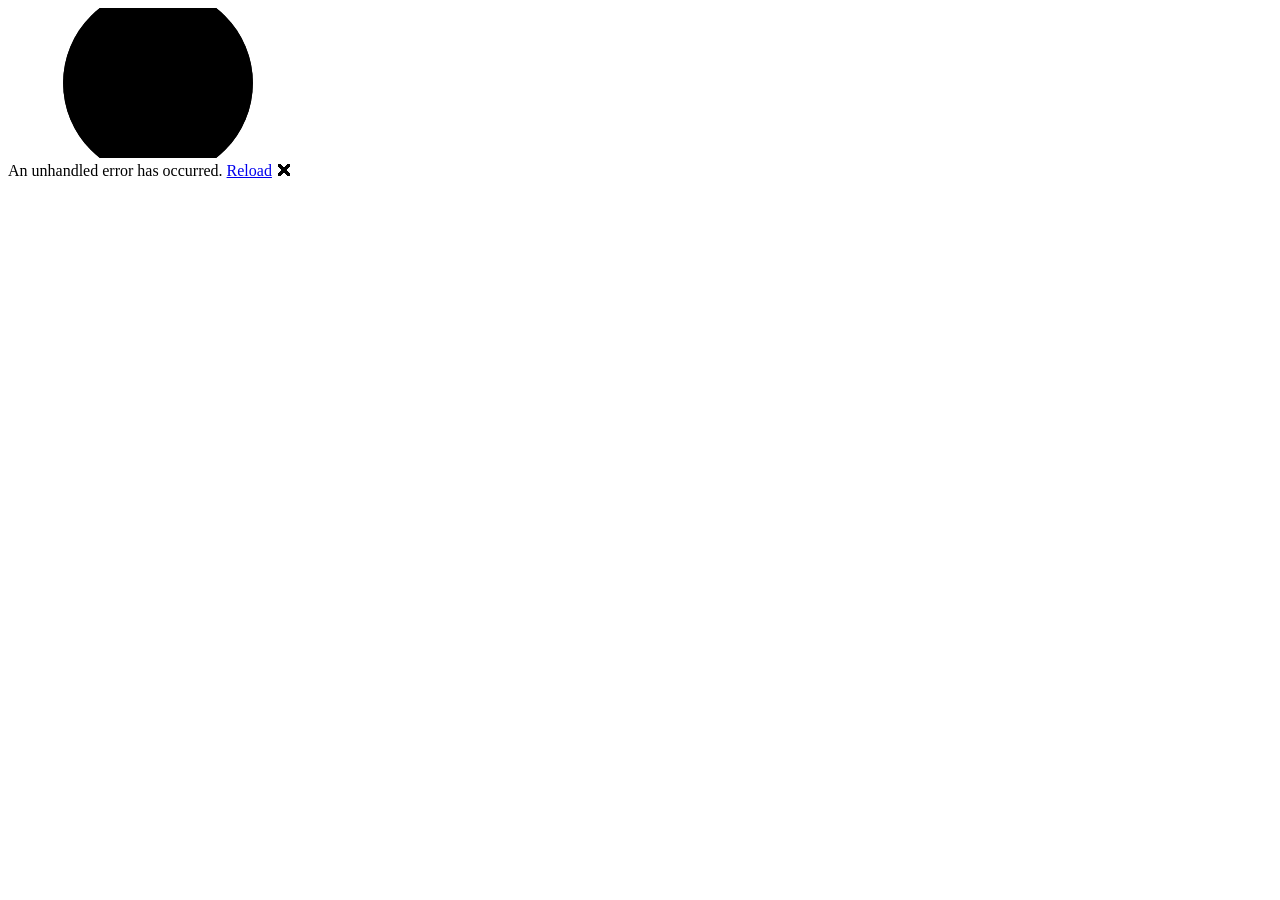
==== IBUY.Cliente/wwwroot/index.html @ ff8a34d1 "initial commit" ====
<!DOCTYPE html>
<html lang="en">

<head>
    <meta charset="utf-8" />
    <meta name="viewport" content="width=device-width, initial-scale=1.0" />
    <title>IBUY.Cliente</title>
    <base href="/" />
    <link rel="preload" id="webassembly" />
    <link rel="stylesheet" href="lib/bootstrap/dist/css/bootstrap.min.css" />
    <link rel="stylesheet" href="css/app.css" />
    <link rel="icon" type="image/png" href="favicon.png" />
    <link href="IBUY.Cliente.styles.css" rel="stylesheet" />
    <script type="importmap"></script>
</head>

<body>
    <div id="app">
        <svg class="loading-progress">
            <circle r="40%" cx="50%" cy="50%" />
            <circle r="40%" cx="50%" cy="50%" />
        </svg>
        <div class="loading-progress-text"></div>
    </div>

    <div id="blazor-error-ui">
        An unhandled error has occurred.
        <a href="." class="reload">Reload</a>
        <span class="dismiss">🗙</span>
    </div>
    <script src="_framework/blazor.webassembly#[.{fingerprint}].js"></script>
</body>

</html>
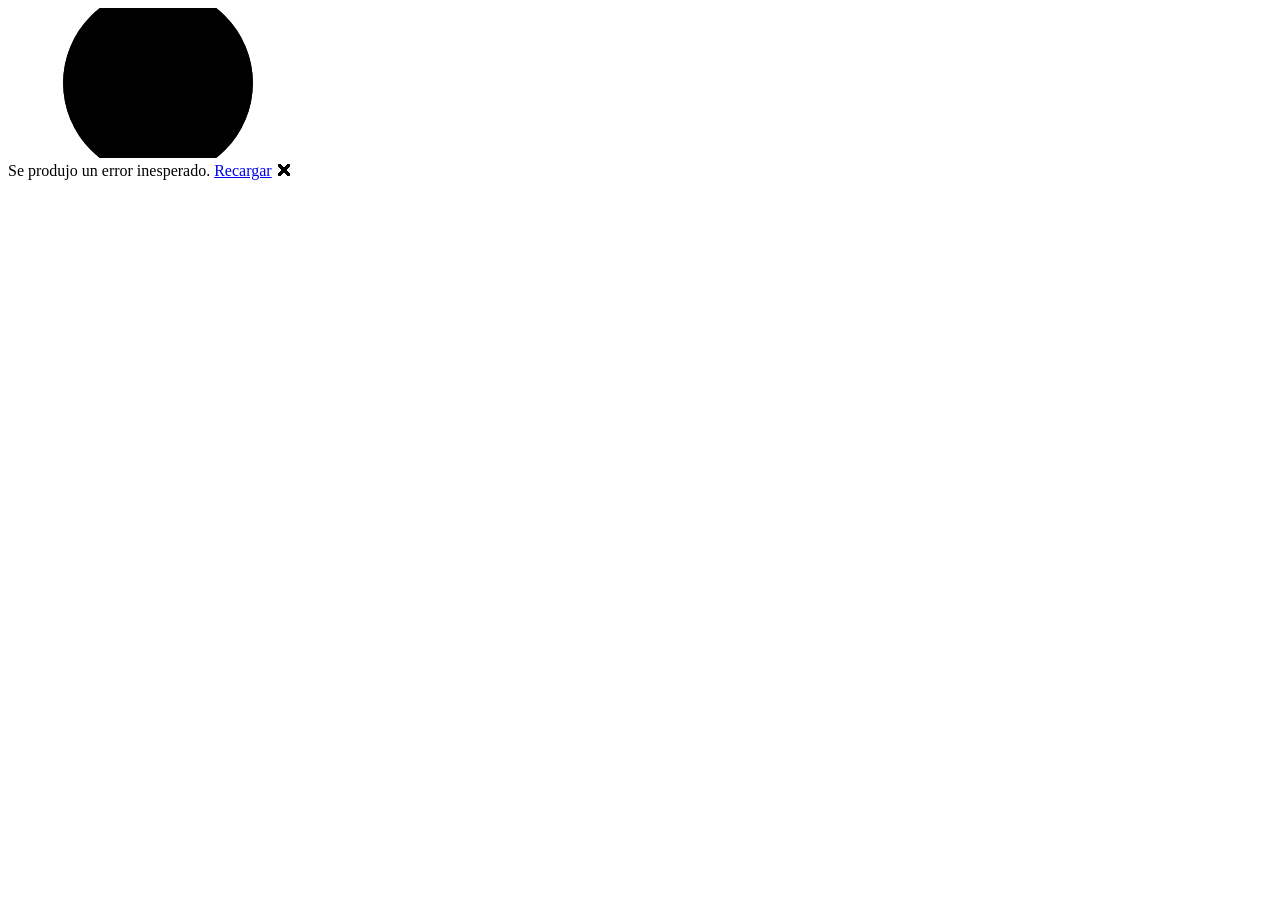
==== commit 2513005f: "crear layout y rutas" ====
--- a/IBUY.Cliente/wwwroot/index.html
+++ b/IBUY.Cliente/wwwroot/index.html
@@ -1,16 +1,15 @@
 <!DOCTYPE html>
-<html lang="en">
+<html lang="es">
 
 <head>
     <meta charset="utf-8" />
     <meta name="viewport" content="width=device-width, initial-scale=1.0" />
-    <title>IBUY.Cliente</title>
+    <title>IBUY</title>
     <base href="/" />
     <link rel="preload" id="webassembly" />
     <link rel="stylesheet" href="lib/bootstrap/dist/css/bootstrap.min.css" />
     <link rel="stylesheet" href="css/app.css" />
     <link rel="icon" type="image/png" href="favicon.png" />
-    <link href="IBUY.Cliente.styles.css" rel="stylesheet" />
     <script type="importmap"></script>
 </head>
 
@@ -24,8 +23,8 @@
     </div>
 
     <div id="blazor-error-ui">
-        An unhandled error has occurred.
-        <a href="." class="reload">Reload</a>
+        Se produjo un error inesperado.
+        <a href="." class="reload">Recargar</a>
         <span class="dismiss">🗙</span>
     </div>
     <script src="_framework/blazor.webassembly#[.{fingerprint}].js"></script>
--- a/IBUY.Cliente/wwwroot/css/app.css
+++ b/IBUY.Cliente/wwwroot/css/app.css
@@ -0,0 +1,532 @@
+/* ==========================================================================
+   IBUY - estilos base del layout
+   ========================================================================== */
+
+:root {
+    --ibuy-navy: #0f1c33;
+    --ibuy-navy-claro: #1b2b49;
+    --ibuy-azul: #2563eb;
+    --ibuy-azul-suave: #dbeafe;
+    --ibuy-fondo: #f1f5f9;
+    --ibuy-superficie: #ffffff;
+    --ibuy-borde: #e2e8f0;
+    --ibuy-texto: #0f172a;
+    --ibuy-texto-suave: #64748b;
+    --ibuy-encabezado-alto: 4rem;
+    --ibuy-menu-ancho: 16rem;
+}
+
+html, body {
+    font-family: 'Segoe UI', 'Helvetica Neue', Helvetica, Arial, sans-serif;
+    background-color: var(--ibuy-fondo);
+    color: var(--ibuy-texto);
+    margin: 0;
+}
+
+h1, h2, h3 {
+    margin: 0;
+}
+
+h1:focus {
+    outline: none;
+}
+
+.icono {
+    width: 1.15rem;
+    height: 1.15rem;
+    flex-shrink: 0;
+}
+
+/* ---------- Estructura ---------- */
+
+.ibuy-layout {
+    min-height: 100vh;
+}
+
+.ibuy-cuerpo {
+    display: flex;
+    padding-top: var(--ibuy-encabezado-alto);
+}
+
+.ibuy-contenido {
+    flex: 1;
+    min-width: 0;
+    padding: 1.75rem;
+    margin-left: var(--ibuy-menu-ancho);
+}
+
+/* ---------- Encabezado ---------- */
+
+.ibuy-encabezado {
+    position: fixed;
+    inset: 0 0 auto 0;
+    height: var(--ibuy-encabezado-alto);
+    z-index: 30;
+    display: flex;
+    align-items: center;
+    gap: 1rem;
+    padding: 0 1.25rem;
+    background-color: var(--ibuy-superficie);
+    border-bottom: 1px solid var(--ibuy-borde);
+}
+
+.boton-menu {
+    display: none;
+    align-items: center;
+    justify-content: center;
+    width: 2.5rem;
+    height: 2.5rem;
+    padding: 0;
+    border: 1px solid var(--ibuy-borde);
+    border-radius: 0.5rem;
+    background-color: var(--ibuy-superficie);
+    color: var(--ibuy-texto);
+    cursor: pointer;
+}
+
+.boton-menu:hover {
+    background-color: var(--ibuy-fondo);
+}
+
+.marca {
+    display: flex;
+    align-items: center;
+    gap: 0.7rem;
+    text-decoration: none;
+    color: inherit;
+}
+
+.marca-logo {
+    display: grid;
+    place-items: center;
+    width: 2.4rem;
+    height: 2.4rem;
+    border-radius: 0.6rem;
+    background: linear-gradient(135deg, var(--ibuy-azul), #1d4ed8);
+    color: #fff;
+    font-weight: 700;
+    font-size: 0.95rem;
+    letter-spacing: -0.02em;
+}
+
+.marca-texto {
+    display: flex;
+    flex-direction: column;
+    line-height: 1.15;
+}
+
+.marca-texto strong {
+    font-size: 1.1rem;
+    letter-spacing: 0.04em;
+}
+
+.marca-texto small {
+    font-size: 0.72rem;
+    color: var(--ibuy-texto-suave);
+}
+
+.encabezado-derecha {
+    display: flex;
+    align-items: center;
+    gap: 1.25rem;
+    margin-left: auto;
+}
+
+/* ---------- Selector de perfil (simulado) ---------- */
+
+.selector-perfil {
+    display: inline-flex;
+    padding: 0.2rem;
+    border-radius: 999px;
+    background-color: var(--ibuy-fondo);
+    border: 1px solid var(--ibuy-borde);
+}
+
+.opcion-perfil {
+    border: none;
+    background: none;
+    border-radius: 999px;
+    padding: 0.4rem 0.95rem;
+    font-size: 0.82rem;
+    font-weight: 600;
+    color: var(--ibuy-texto-suave);
+    cursor: pointer;
+}
+
+.opcion-perfil:hover {
+    color: var(--ibuy-texto);
+}
+
+.opcion-perfil.activa {
+    background-color: var(--ibuy-superficie);
+    color: var(--ibuy-azul);
+    box-shadow: 0 1px 3px rgba(15, 23, 42, 0.12);
+}
+
+/* ---------- Identidad ---------- */
+
+.identidad {
+    display: flex;
+    align-items: center;
+    gap: 0.7rem;
+}
+
+.identidad-texto {
+    display: flex;
+    flex-direction: column;
+    align-items: flex-end;
+    line-height: 1.25;
+}
+
+.identidad-empresa {
+    font-size: 0.85rem;
+    font-weight: 600;
+}
+
+.identidad-usuario {
+    font-size: 0.74rem;
+    color: var(--ibuy-texto-suave);
+}
+
+.avatar {
+    display: grid;
+    place-items: center;
+    width: 2.35rem;
+    height: 2.35rem;
+    border-radius: 50%;
+    background-color: var(--ibuy-azul-suave);
+    color: #1d4ed8;
+    font-size: 0.8rem;
+    font-weight: 700;
+}
+
+/* ---------- Menu lateral ---------- */
+
+.ibuy-menu {
+    position: fixed;
+    top: var(--ibuy-encabezado-alto);
+    bottom: 0;
+    left: 0;
+    width: var(--ibuy-menu-ancho);
+    z-index: 20;
+    background-color: var(--ibuy-navy);
+    overflow-y: auto;
+}
+
+.menu-scroll {
+    padding: 1.1rem 0.75rem 2rem;
+}
+
+.menu-titulo {
+    margin: 1.1rem 0 0.4rem 0.75rem;
+    font-size: 0.68rem;
+    font-weight: 700;
+    letter-spacing: 0.09em;
+    text-transform: uppercase;
+    color: #64748b;
+}
+
+.menu-titulo:first-child {
+    margin-top: 0;
+}
+
+.menu-lista {
+    list-style: none;
+    margin: 0;
+    padding: 0;
+}
+
+.menu-link {
+    display: flex;
+    align-items: center;
+    gap: 0.7rem;
+    padding: 0.6rem 0.75rem;
+    margin-bottom: 0.15rem;
+    border-radius: 0.5rem;
+    color: #cbd5e1;
+    font-size: 0.9rem;
+    text-decoration: none;
+}
+
+.menu-link:hover {
+    background-color: var(--ibuy-navy-claro);
+    color: #fff;
+}
+
+/* Ruta activa: NavLink agrega la clase "active". */
+.menu-link.active {
+    background-color: var(--ibuy-azul);
+    color: #fff;
+    font-weight: 600;
+}
+
+.menu-pie {
+    margin-top: 1.25rem;
+    padding-top: 0.75rem;
+    border-top: 1px solid rgba(255, 255, 255, 0.09);
+}
+
+/* Fondo oscuro que tapa el contenido cuando el menu se abre en movil. */
+.ibuy-fondo {
+    display: none;
+    position: fixed;
+    inset: var(--ibuy-encabezado-alto) 0 0 0;
+    z-index: 15;
+    background-color: rgba(15, 23, 42, 0.45);
+}
+
+/* ---------- Contenido ---------- */
+
+.pagina-encabezado {
+    margin-bottom: 1.5rem;
+}
+
+.pagina-encabezado h1 {
+    font-size: 1.6rem;
+}
+
+.pagina-encabezado p {
+    margin: 0.35rem 0 0;
+    color: var(--ibuy-texto-suave);
+}
+
+.tarjetas {
+    display: grid;
+    grid-template-columns: repeat(auto-fit, minmax(15rem, 1fr));
+    gap: 1rem;
+}
+
+.tarjeta {
+    display: flex;
+    flex-direction: column;
+    gap: 0.3rem;
+    padding: 1.15rem;
+    background-color: var(--ibuy-superficie);
+    border: 1px solid var(--ibuy-borde);
+    border-radius: 0.75rem;
+}
+
+.tarjeta-etiqueta {
+    font-size: 0.72rem;
+    font-weight: 700;
+    letter-spacing: 0.07em;
+    text-transform: uppercase;
+    color: var(--ibuy-texto-suave);
+}
+
+.tarjeta-valor {
+    font-size: 1.15rem;
+}
+
+.tarjeta-pie {
+    font-size: 0.78rem;
+    color: var(--ibuy-texto-suave);
+}
+
+.aviso {
+    display: flex;
+    gap: 0.85rem;
+    margin-top: 1.25rem;
+    padding: 1.1rem 1.25rem;
+    background-color: var(--ibuy-azul-suave);
+    border: 1px solid #bfdbfe;
+    border-radius: 0.75rem;
+    color: #1e3a8a;
+}
+
+.aviso p {
+    margin: 0.2rem 0 0;
+    font-size: 0.9rem;
+}
+
+.modulo-pendiente {
+    display: flex;
+    flex-direction: column;
+    align-items: center;
+    text-align: center;
+    gap: 0.6rem;
+    max-width: 32rem;
+    margin: 3.5rem auto 0;
+    padding: 2.5rem 2rem;
+    background-color: var(--ibuy-superficie);
+    border: 1px solid var(--ibuy-borde);
+    border-radius: 0.9rem;
+}
+
+.modulo-icono {
+    display: grid;
+    place-items: center;
+    width: 3.25rem;
+    height: 3.25rem;
+    border-radius: 0.8rem;
+    background-color: var(--ibuy-azul-suave);
+    color: #1d4ed8;
+}
+
+.modulo-icono .icono {
+    width: 1.6rem;
+    height: 1.6rem;
+}
+
+.modulo-descripcion {
+    margin: 0;
+    color: var(--ibuy-texto-suave);
+}
+
+.modulo-estado {
+    display: inline-flex;
+    align-items: center;
+    gap: 0.4rem;
+    margin-top: 0.4rem;
+    padding: 0.35rem 0.8rem;
+    border-radius: 999px;
+    background-color: #fef3c7;
+    color: #92400e;
+    font-size: 0.78rem;
+    font-weight: 600;
+}
+
+.modulo-estado .icono {
+    width: 0.95rem;
+    height: 0.95rem;
+}
+
+.boton-primario {
+    margin-top: 0.5rem;
+    padding: 0.55rem 1.1rem;
+    border-radius: 0.5rem;
+    background-color: var(--ibuy-azul);
+    color: #fff;
+    font-size: 0.9rem;
+    font-weight: 600;
+    text-decoration: none;
+}
+
+.boton-primario:hover {
+    background-color: #1d4ed8;
+}
+
+/* ---------- Responsive ---------- */
+
+@media (max-width: 900px) {
+    .boton-menu {
+        display: inline-flex;
+    }
+
+    .ibuy-contenido {
+        margin-left: 0;
+        padding: 1.25rem;
+    }
+
+    .ibuy-menu {
+        transform: translateX(-100%);
+        transition: transform 0.2s ease-in-out;
+        box-shadow: 0 0 2rem rgba(15, 23, 42, 0.3);
+    }
+
+    .ibuy-menu.abierto {
+        transform: translateX(0);
+    }
+
+    .ibuy-fondo.visible {
+        display: block;
+    }
+
+    .marca-texto small {
+        display: none;
+    }
+
+    .identidad-texto {
+        display: none;
+    }
+}
+
+@media (max-width: 560px) {
+    .encabezado-derecha {
+        gap: 0.6rem;
+    }
+
+    .opcion-perfil {
+        padding: 0.35rem 0.6rem;
+        font-size: 0.75rem;
+    }
+}
+
+/* ---------- Validacion y errores de Blazor ---------- */
+
+.valid.modified:not([type=checkbox]) {
+    outline: 1px solid #26b050;
+}
+
+.invalid {
+    outline: 1px solid #dc2626;
+}
+
+.validation-message {
+    color: #dc2626;
+}
+
+#blazor-error-ui {
+    color-scheme: light only;
+    background: #fef3c7;
+    bottom: 0;
+    box-shadow: 0 -1px 2px rgba(0, 0, 0, 0.2);
+    box-sizing: border-box;
+    display: none;
+    left: 0;
+    padding: 0.6rem 1.25rem 0.7rem 1.25rem;
+    position: fixed;
+    width: 100%;
+    z-index: 1000;
+}
+
+    #blazor-error-ui .dismiss {
+        cursor: pointer;
+        position: absolute;
+        right: 0.75rem;
+        top: 0.5rem;
+    }
+
+.blazor-error-boundary {
+    background-color: #b32121;
+    padding: 1rem;
+    color: white;
+}
+
+    .blazor-error-boundary::after {
+        content: "Se produjo un error."
+    }
+
+.loading-progress {
+    position: absolute;
+    display: block;
+    width: 8rem;
+    height: 8rem;
+    inset: 20vh 0 auto 0;
+    margin: 0 auto 0 auto;
+}
+
+    .loading-progress circle {
+        fill: none;
+        stroke: #e2e8f0;
+        stroke-width: 0.6rem;
+        transform-origin: 50% 50%;
+        transform: rotate(-90deg);
+    }
+
+        .loading-progress circle:last-child {
+            stroke: #2563eb;
+            stroke-dasharray: calc(3.141 * var(--blazor-load-percentage, 0%) * 0.8), 500%;
+            transition: stroke-dasharray 0.05s ease-in-out;
+        }
+
+.loading-progress-text {
+    position: absolute;
+    text-align: center;
+    font-weight: bold;
+    inset: calc(20vh + 3.25rem) 0 auto 0.2rem;
+}
+
+    .loading-progress-text:after {
+        content: var(--blazor-load-percentage-text, "Cargando IBUY");
+    }
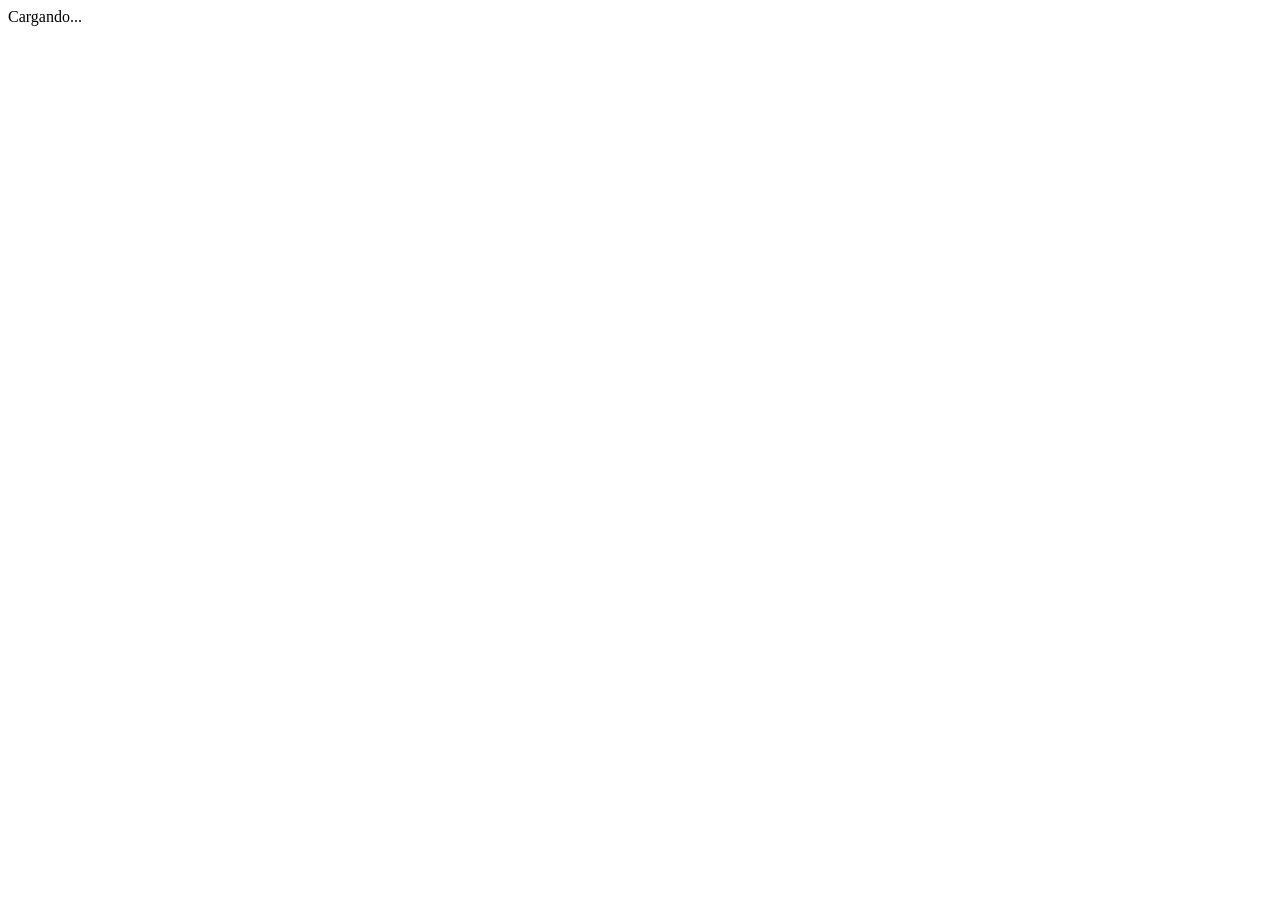
==== commit 2a3c98f0: "refactor(cliente): replace custom css with bootstrap classes" ====
--- a/IBUY.Cliente/wwwroot/index.html
+++ b/IBUY.Cliente/wwwroot/index.html
@@ -8,24 +8,24 @@
     <base href="/" />
     <link rel="preload" id="webassembly" />
     <link rel="stylesheet" href="lib/bootstrap/dist/css/bootstrap.min.css" />
-    <link rel="stylesheet" href="css/app.css" />
     <link rel="icon" type="image/png" href="favicon.png" />
     <script type="importmap"></script>
 </head>
 
 <body>
     <div id="app">
-        <svg class="loading-progress">
-            <circle r="40%" cx="50%" cy="50%" />
-            <circle r="40%" cx="50%" cy="50%" />
-        </svg>
-        <div class="loading-progress-text"></div>
+        <div class="d-flex justify-content-center align-items-center vh-100">
+            <div class="spinner-border text-primary" role="status">
+                <span class="visually-hidden">Cargando...</span>
+            </div>
+        </div>
     </div>
 
-    <div id="blazor-error-ui">
+    <!-- Blazor lo muestra asignando style.display; por eso es el unico estilo en linea permitido. -->
+    <div id="blazor-error-ui" class="alert alert-warning position-fixed bottom-0 start-0 end-0 m-0 rounded-0" style="display:none" role="alert">
+        <button type="button" class="dismiss btn-close float-end" aria-label="Cerrar"></button>
         Se produjo un error inesperado.
-        <a href="." class="reload">Recargar</a>
-        <span class="dismiss">🗙</span>
+        <a href="." class="reload alert-link">Recargar</a>
     </div>
     <script src="_framework/blazor.webassembly#[.{fingerprint}].js"></script>
 </body>
